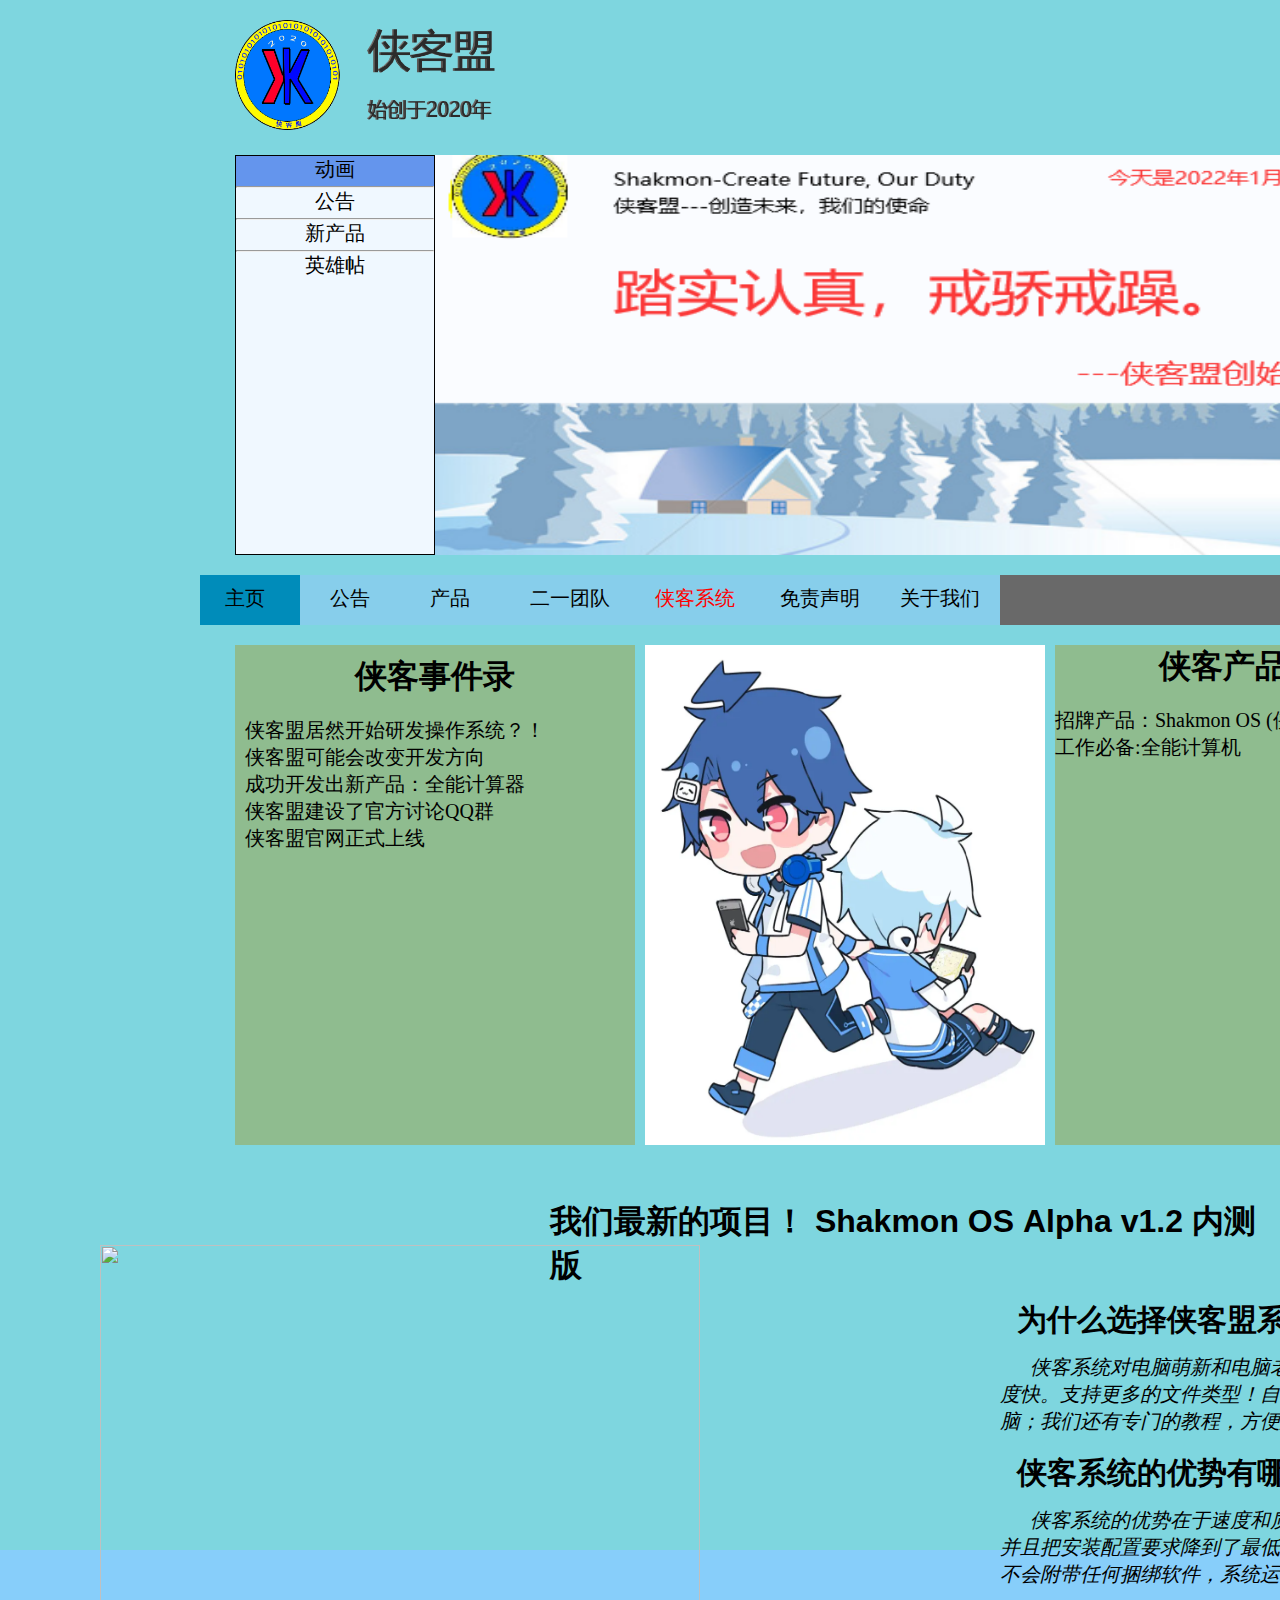
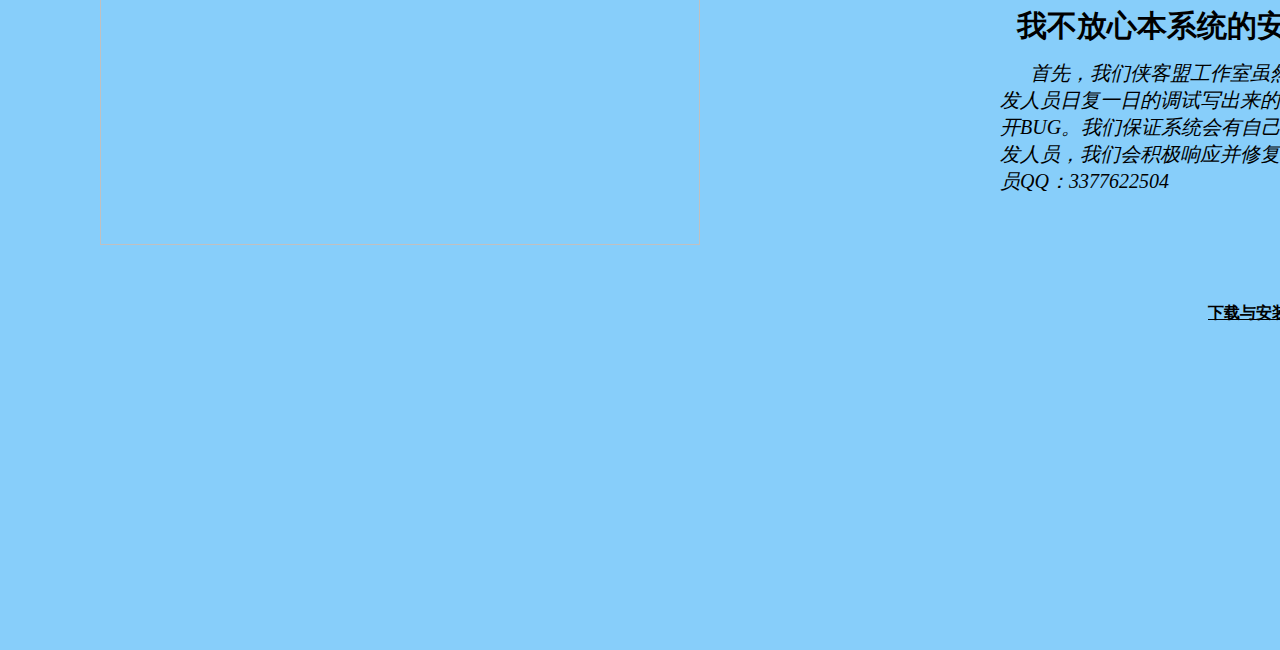
==== index.html @ dbd74600 "Update index.html" ====
<html>	<!--声明HTML网页文件-->	<!--代码高亮-->
	<head>	<!--网页的头部声明-->
	<meta charset="utf-8" name="viewport" content="width=device-width, initial-scale=1, maximum-scale=1, user-scalable=no">	<!--声明编码为中文，并且用户可以随意改变网页大小与滑动-->
	<link rel="stylesheet" href="https://cdn.staticfile.org/font-awesome/4.7.0/css/font-awesome.css">	<!--引用外部css-->
		<title>侠客盟-更开放的平台</title>	<!--网页标题-->
	</head>	<!--结束头部声明-->
	<body>	<!--网页主题部分-->
	<!--内联css标签声明-->
		<body bgcolor="#7ed6df">
		<style>	 

			/**
			CSS忘备录
			极大部分屏幕分辨率为1920x1080px，记住这个数字设计页面！
			float:left;		向左浮动
			float:right		向右浮动
			clear:both;		清除浮动 (盒子模型两边都不能挨着)
			border:1px solid;	1px并且为直线的边框
			padding:10px;	内边距为10px
			margin:20px;	外边距为20px
			z-index:1~无限;	 先后覆盖顺序
			background:#bababa; 	盒子模型背景为灰色
			top:100px;		距离网页顶部100px
			left:200px;		距离网页左边200px
			margin:auto;	元素居中
			margin-top;		上边距
			margin-bottom;  下边距
			margin-left;	左边距
			margin-right;	右边距
			*/

			/**------------------------------------------------------------------------------------ */

			/**
			PHP忘备录
			function()		自定义函数
			unset()			释放变量
			isset()			检查一个变量是否被使用
			empty() 		判断一个变量是否存在
			!empty() 		前面加上!则判断一个变量存在且不能为空
			\n				换行符
			\r				回车符
			\t				水平制表符
			=				赋值
			==				判断
			===				严格判断：不但数值要一样，类型也要一样
			>=				左边的数大于右边的数返回true
			<=				右边的数大于左边的数返回true
			!=				当左边的数不等于右边的数返回true
			!==				当左边的数不等于右边的数或类型不相等返回true
			var_dump()		检查一个变量或表达式的类型
			and或者&&		当左右两数等于true时，返回true
			or或者||		当左右两数等于false时，返回false
			not或!			当操作数为true时返回false
			xor				当左右两数只有一个为true时返回true
			&				参加运算的两位都为1，运算的结果才为1，否则为0
			|				参加运算的两位都为1，运算的结果才为1，否则为0
			^				参加运算的两位不同，结果才为1，否则为0
			~				将二进制表示的操作数中的1变成0,0变成1
			<<				将左边操作数在内存中的二进制数据左移右边操作数指定的数位，右边空余位置补上0
			>>				将左边操作数在内存中的二进制数据右移右边操作数指定的数位，右边空余位置补上0
			?:				三元运算符，进行逻辑判断
			``				反引号是执行运算符，PHP尝试将反引号中的内容作为外壳命令执行，并返回信息
			@				放在表达式前面，忽略表达式可能发生的所有错误
			=>				数组下标指定符号，通过此符号指定数组的键和值
			->				对象成员访问符号，访问对象中的成员属性或成员方法
			instanceof		类型运算符，用来测定一个给定的对象是否来自指定的对象类

			switch()		多项条件分支结构
			{
				case 值1:	如果匹配则执行
					语句1;
				break;		退出switch语句

				case 值2:	以此推类···
					语句2;
				break;
				···
				default:	都不满足则执行以下代码
					语句n+1;
			}

			while( 循环条件 ) {
				代码块		
				$i++;		
			}
			
			for( 初始化; 条件表达式; 增量; ) {
				语句块
			}

			break;			结束循环，适用于大多数循环
			break 1~无限;	退出几重循环，若是循环嵌套，上面的数字决定了要退出到哪一重循环去
			continue;		跳出循环，思想可以为：求1~100的累计值，但要求跳出所有个位为3的数。循环100次并内嵌判断，判断到个位是三则跳过
			exit;			只要执行到这个语句，不管在那个结构都会直接退出		
			*/
			* {		/**为所有的元素设为无间隔 */
            margin: 0;
            padding: 0;
            box-sizing: border-box;
        	}
			div.box {
				margin:auto;
				width:1700px;
				height: 125%;
				/**background-color:dodgerblue;*/
				z-index: 0;
			}
			/**div.demy {
				float: left;			备用的导航框，必要的时候请把它放在div box的下面
				margin-left: 25px;
				width:200px;
				height: 100%;
				background-color:forestgreen;
				text-align: center;
			}
			*/
			div.logo {
				float:left;
				margin-top: 20px;
				margin-left: 235px;
				margin-bottom: 20px;
				margin-right: 100%;
				/**background-color:skyblue;*/
				width: 350px;
				height: 110px;
			}
			div.int {
				float:left;
				margin-left: 235px;
				margin-top: 5px;
				width:1220px;
				height: 400px;
				background-color: navajowhite;
			}
			div.vue {
				float:left;
				margin-left: 235px;
				margin-top: 20px;
				padding:10px;
				width: 400px;
				height:500px;
				background-color: darkseagreen;
			}
			div.min {
				float:left;
				margin-left: 10px;
				margin-top: 20px;
				width:400px;
				height:500px;
				background-color:darkseagreen;
			}
			i.god {
				position:fixed;
				float:left;
			}
			div.home {
				position:absolute;
				top:880px;
				left:370px;
			}
			a:link.caps {
				color:dodgerblue;
			}      /* 未访问链接*/
			a:visited.caps {
				color:dodgerblue;
			}  /* 已访问链接 */
			a:hover.caps {
				color:dodgerblue;
			}  /* 鼠标移动到链接上 */
			a:active.caps {
				color:dodgerblue;
			}  /* 鼠标点击时 */
			div.lamp {
				float: left;
				width: 75%;
				height:50px;
				margin-left: 200px;
				background-color: dimgray;
			}
			div.awa {
				float: left;
				width:100%;
				height:20px;
			}
			/** 图片动态*/

			#myDIV {
				float: left;
				width: 100%;
    			height: 100px;
				text-align: center;
    			-webkit-animation: mymove 5s infinite; 
    			animation: mymove 3s infinite;
				visibility:hidden;
			}
			@-webkit-keyframes mymove {
    			50% {margin-bottom: 50px;}
			}
			@keyframes mymove {
    			50% {margin-bottom: 50px;}
			}
			img.javaEE {
				float: left;
				margin-left: 100px;
			}
			/** -------------*/
			div.emo {
				float: left;
				width:100%;
				height:1080px;
				/**background-color: lightblue;*/
			}
			h1.pgup {
				position:absolute;
				top:1200px;
				left:550px;
			}
			h1.pgup{
				font-family:Arial,Helvetica,sans-serif;
			}
			div.xampp {
				float: left;
				margin-left: 300px;
				width: 500px;
				height: 600px;
				background-color: lightseagreen;
			}
			div.fuck {
				position:absolute;
				top:1300px;
				left:1000px;
				width: 800px;
				height: 700px;
				/**background-color: mediumslateblue;*/
			}
			h2.yyds {
				float: left;
				font-family:Arial,Helvetica,sans-serif;
				font-size: 30px;
			}
			i.nmsl {
				float: left;
			}
			em.gbk {
				font-size: 20px;
			}
			/** 开始下载*/
			.hello {
				position:absolute;
				top:480px;
				left:300px;
    			background-color: #4CAF50; /* Green */
   				border: none;
   				color: white;
   				padding: 16px 32px;
    			text-align: center;
  	  			text-decoration: none;
    			display: inline-block;
    			font-size: 16px;
   				margin: 50px 2px;
    			-webkit-transition-duration: 0.4s; /* Safari */
    			transition-duration: 0.4s;
    			cursor: pointer;
			}
			.bbs {
   				background-color: white; 
    			color: black; 
    			border: 2px solid #008CBA;
			}

			.bbs:hover {
   				background-color: #008CBA;
    			color: white;
			}
			/** -------*/
			a:link.woc {
				color: black;
			}      /* 未访问链接*/
			a:visited.woc {
				color:black;;
			}  /* 已访问链接 */
			a:hover.woc {
				color:black;;
			}  /* 鼠标移动到链接上 */
			a:active.woc {
				color: dimgray;
			}  /* 鼠标点击时 */

			/** 代码高亮*/
			div.tab {
				position:absolute;
				top:1550px;
				width:100%;
				height: 700px;
				background-color: lightskyblue;
				z-index:-1;
			}
			div.My2233 {
				float: left;
				width:100%;
				height: 100px;
				background-color: black;
			}
			p.ios {
				font-size: 20px;
				color: ghostwhite;
			}
			p.soi {
				font-size: 20px;
			}
			p.die {
				float: left;
			}
			div.doctype {
				float: left;
				width:200px;
				height:100%;
				border:1px solid;
				text-align: center;
				background-color: aliceblue;
			}
			li {
				font-size: 20px;
			}
			div.mysss {
				width: 100%;
				height:30px;
			}
			div.cnmbnmsl {
				background-color: cornflowerblue;
			}
			p.us {
				float: left;
				font-size: 20px;
			}
			div.cnm {
				float:left ;
				width: 20px;
				height: 100%;
			}
			div.os {
				float: left;
				width: 100px;
				height: 50px;
				background-color: skyblue;
				text-align: center;
				padding:10px;
			}
			div.oss {
				float: left;
				width: 125px;
				height: 50px;
				background-color: skyblue;
				text-align: center;
				padding:10px;
			}
			a:link.cnmb {
				color: aliceblue;
				list-style-type:none；
			}      /* 未访问链接*/
			a:visited.cnmb {
				color:aliceblue;
				list-style-type:none；
			}  /* 已访问链接 */
			a:hover.cnmb {
				color:aliceblue;
			}  /* 鼠标移动到链接上 */
			a:active.cnmb {
				color: dimgray;
			}  /* 鼠标点击时 */
			/** #ECFFA9   #00FF5C   */
			div.lfuckyoudad {
				float: left;
				width: 20px;
				height: 20px;
			}
			/** 优化代码*/
			/** 代码高亮*/
		</style>
	<!--结束内联css--> 
			<div class="box" id="pod">
				<div class="logo"><img src="https://shakmon.github.io/image/%E4%BE%A0%E5%AE%A2%E7%9B%9F-2.png" alt="请检查您的网络！" width="350px" height="110px"></div>
				<div class="int"><div class="doctype">
					<p class="soi">
					<ul style="list-style-type:none">
					<li><a href="#" class="woc" style='text-decoration:none'><div class="mysss cnmbnmsl">动画</div></a></li>
					<hr/>
					<li><a href="#" class="woc" style='text-decoration:none'><div class="mysss">公告</div></a></li>
					<hr/>
					<li><a href="#" class="woc" style='text-decoration:none'><div class="mysss">新产品</div></a></li>
					<hr/>
					<li><a href="#" class="woc" style='text-decoration:none'><div class="mysss">英雄帖</div></a></li>
						<!----------------------------------------------------------------------------------!>
				</ul></p></div><img src="https://shakmon.github.io/image/nb.png" width="1020px" height="100%"></div>
				<div class="awa"></div>
				<div class="lamp">
					<a href="#" class="woc"><div class="os" style="background-color: #008CBA;"><p class="us">&nbsp;&nbsp;&nbsp;主页</p></div></a>
					<a href="xtgg.html" class="woc"><div class="os"><p class="us">&nbsp;&nbsp;&nbsp;&nbsp;公告</p></div></a>
					<a href="#" class="woc"><div class="os"><p class="us">&nbsp;&nbsp;&nbsp;&nbsp;产品</p></div></a>
					<a href="#" class="woc"><div class="oss"><p class="us">&nbsp;&nbsp;&nbsp;&nbsp;二一团队</p></div></a>
					<a href="#" class="woc"><div class="oss"><p class="us" style="color: red;">&nbsp;&nbsp;&nbsp;&nbsp;侠客系统</p></div></a>
					<a href="#" class="woc"><div class="oss"><p class="us">&nbsp;&nbsp;&nbsp;&nbsp;免责声明</p></div></a>
					<a href="#" class="woc"><div class="oss"><p class="us">&nbsp;&nbsp;&nbsp;关于我们</p></div></a>
				</div>
				<div class="vue" >
					<h1 style="text-align: center; font-family:Arial,Helvetica,sans-serif;">侠客事件录</h1>
					<br>
					<ul>
						<li style="list-style-type:none"><a href="#my" class="woc" style="text-decoration:none;">侠客盟居然开始研发操作系统？！</a></li>
						<!--<hr style="background-color: yellowgreen; height: 2px; border: none">  这个是备用的分割条，需要的时候解除注释！-->
						<li style="list-style-type:none"><a href="#" class="woc" style="text-decoration:none;">侠客盟可能会改变开发方向</a></li>
						<li style="list-style-type:none"><a href="#" class="woc" style="text-decoration:none;">成功开发出新产品：全能计算器</a></li>
						<li style="list-style-type:none"><a href="#" class="woc" style="text-decoration:none;">侠客盟建设了官方讨论QQ群</a></li>
						<li style="list-style-type:none"><a href="#" class="woc" style="text-decoration:none;">侠客盟官网正式上线</a></li>
					</ul>
				</div>
				<div class="min"><a href="#"><img src="https://shakmon.github.io/image/306814c5492584cd1e7db1216ee5bba750a515a0.jpg@942w_1085h_progressive.webp" alt="请检查你的网络！" width="400px" height="500px"></a></div>
				<div class="min">
					<h1 style="text-align: center; font-family:Arial,Helvetica,sans-serif;">侠客产品一览</h1>
					<br>
					<ul>
						<li style="list-style-type:none"><a href="#my" class="woc" style="text-decoration:none;">招牌产品：Shakmon&nbsp;OS&nbsp;(侠客系统)</a></li>
						<li style="list-style-type:none"><a href="#" class="woc" style="text-decoration:none;">工作必备:全能计算机</a></li>
					</ul>
				</div>
				<!--<div class="home">
				<a href="#pod" class="caps" style="cursor:help"><i class="fa fa-chevron-circle-up god" style="font-size:48px;"></i></a>
				</div>	备用的一秒上划按钮，需要的时候删掉备注和此文字！
				-->
			</div>
		<div class="emo">
			<div id="myDIV">shakmos OS</div>
			<h1 class="pgup" id="my">我们最新的项目！&nbsp;Shakmon&nbsp;OS&nbsp;Alpha v1.2&nbsp;内测版</h1>
			<img src="https://webstatic.mihoyo.com/ys/event/e20211013fab/images/2_poster.24bd5a31.png" class="javaEE" width="600px" height="600px">
			<div class="fuck">
				<i class="fa fa-chain-broken nmsl" style="font-size:36px"></i><h2 class="yyds">&nbsp;&nbsp;为什么选择侠客盟系统？</h2><br/><br/><br/>
				<em class="gbk">&nbsp;&nbsp;&nbsp;&nbsp;&nbsp;&nbsp;侠客系统对电脑萌新和电脑老手都非常友好！系统操作让人通俗易懂，系统体积小，速度快。支持更多的文件类型！自带三重防火墙，可以随时开启关闭，更加全面的保护您的电脑；我们还有专门的教程，方便您更加了解系统操作！最激动人心的是，这些完全免费！</em>
				<br>
				<br>
				<i class="fa fa-chain-broken nmsl" style="font-size:36px"></i><h2 class="yyds">&nbsp;&nbsp;侠客系统的优势有哪些？</h2><br/><br/><br/>
				<em class="gbk">&nbsp;&nbsp;&nbsp;&nbsp;&nbsp;&nbsp;侠客系统的优势在于速度和质量，为了给用户最好的体验，我们大幅缩短了开机时间，并且把安装配置要求降到了最低，即便是十多年前的老电脑也能愉悦的使用本系统。本系统不会附带任何捆绑软件，系统运行对内存和CPU的占用我们努力压缩到极致！</em>
				<br>
				<br>
				<i class="fa fa-chain-broken nmsl" style="font-size:36px"></i><h2 class="yyds">&nbsp;&nbsp;我不放心本系统的安全和质量？</h2><br/><br/><br/>
				<em class="gbk">&nbsp;&nbsp;&nbsp;&nbsp;&nbsp;&nbsp;首先，我们侠客盟工作室虽然只有10人左右，但是每个人都尽心尽责的开发，系统是开发人员日复一日的调试写出来的。系统的质量我们可以保证，但是，无论是什么系统都避不开BUG。我们保证系统会有自己的特色且功能正常使用，若您发现BUG，请上报给我们开发人员，我们会积极响应并修复BUG，我们衷心感谢您对侠客系统的改善和支持。开发人员QQ：3377622504</em>
				
				<a href="#"><button class="hello bbs" >立即下载</button></a>
				<br><br><br><br><br><br><br>
				<h4>&nbsp;&nbsp;&nbsp;&nbsp;&nbsp;&nbsp;&nbsp;&nbsp;&nbsp;&nbsp;&nbsp;&nbsp;&nbsp;&nbsp;&nbsp;&nbsp;&nbsp;&nbsp;&nbsp;&nbsp;&nbsp;&nbsp;&nbsp;&nbsp;&nbsp;&nbsp;&nbsp;&nbsp;&nbsp;&nbsp;&nbsp;&nbsp;&nbsp;&nbsp;&nbsp;&nbsp;&nbsp;&nbsp;&nbsp;&nbsp;&nbsp;&nbsp;&nbsp;&nbsp;&nbsp;&nbsp;&nbsp;&nbsp;&nbsp;&nbsp;&nbsp;&nbsp;<a href="#" class="woc">下载与安装</a>&nbsp;||&nbsp;<a href="#" class="woc">使用教程</a>&nbsp;||&nbsp;<a href="#" class="woc">向我们反馈</a></h4>
			</div>
		</div>
		<div class="tab"></div>
		<!--<div class="My2233">
			<p style="color: aliceblue; float: left;"><a href="#" class="cnmb" >官方Q群</a></p>
			<div class="lfuckyoudad"></div>
			<p style="color: aliceblue; float: left;"><a href="#" class="cnmb" >反馈我们</a></p>
			<div class="lfuckyoudad"></div>
			<p style="color: aliceblue; float: left;"><a href="#" class="cnmb" >网站/程序&nbsp;侵犯了我的版权?</a></p>
			<div class="lfuckyoudad"></div>
			<p style="color: aliceblue; float: left;"><a href="#" class="cnmb" >加入侠客盟</a></p>
			<div class="lfuckyoudad"></div>
			<p style="color: aliceblue; float: left;"><a href="#" class="cnmb" >全部产品</a></p>
			<div class="lfuckyoudad"></div>
			<p style="color: aliceblue; float: left;">&nbsp;&nbsp;&nbsp;&nbsp;&nbsp;&nbsp;&nbsp;&nbsp;&nbsp;&nbsp;&nbsp;&nbsp;&nbsp;&nbsp;&nbsp;&nbsp;&nbsp;&nbsp;&nbsp;&nbsp;&nbsp;&nbsp;&nbsp;&nbsp;&nbsp;&nbsp;&nbsp;&nbsp;&nbsp;&nbsp;&nbsp;&nbsp;&nbsp;&nbsp;&nbsp;&nbsp;&nbsp;&nbsp;&nbsp;&nbsp;&nbsp;&nbsp;&nbsp;&nbsp;&nbsp;&nbsp;&nbsp;&nbsp;©侠客盟&nbsp;2020~2021</p>
			<div class="lfuckyoudad"></div>
			<div class="lfuckyoudad"></div>
			<div class="lfuckyoudad"></div>
			<div class="lfuckyoudad"></div>
			<div class="lfuckyoudad"></div>
			<div class="lfuckyoudad"></div>
			<div class="lfuckyoudad"></div>
			<div class="lfuckyoudad"></div>
			<div class="lfuckyoudad"></div>
			<div class="lfuckyoudad"></div>
			<div class="lfuckyoudad"></div>
			<div class="lfuckyoudad"></div>
			<div class="lfuckyoudad"></div>
			<div class="lfuckyoudad"></div>
			<p style="color: aliceblue; float: left;"><a href="#" class="cnmb" >找客服咨询</a></p>
			<div class="lfuckyoudad"></div>
			<p style="color: aliceblue; float: left;"><a href="#" class="cnmb" >免责声明</a></p>
			<div class="lfuckyoudad"></div>
			<p style="color: aliceblue; float: left;"><a href="#" class="cnmb" >资助我们</a></p>
			<div class="lfuckyoudad"></div>
			<p style="color: aliceblue; float: left;"><a href="#" class="cnmb" >官方邮箱</a></p>
			<div class="lfuckyoudad"></div>
			<p style="color: aliceblue; float: left;"><a href="#" class="cnmb" >展望:未来侠客盟的方向</a></p>
			<div class="lfuckyoudad"></div>-->
		</div>
	</body>	<!--结束网页主体部分-->
</html>	<!--结束HTML网页文件--> <!--代码高亮-->
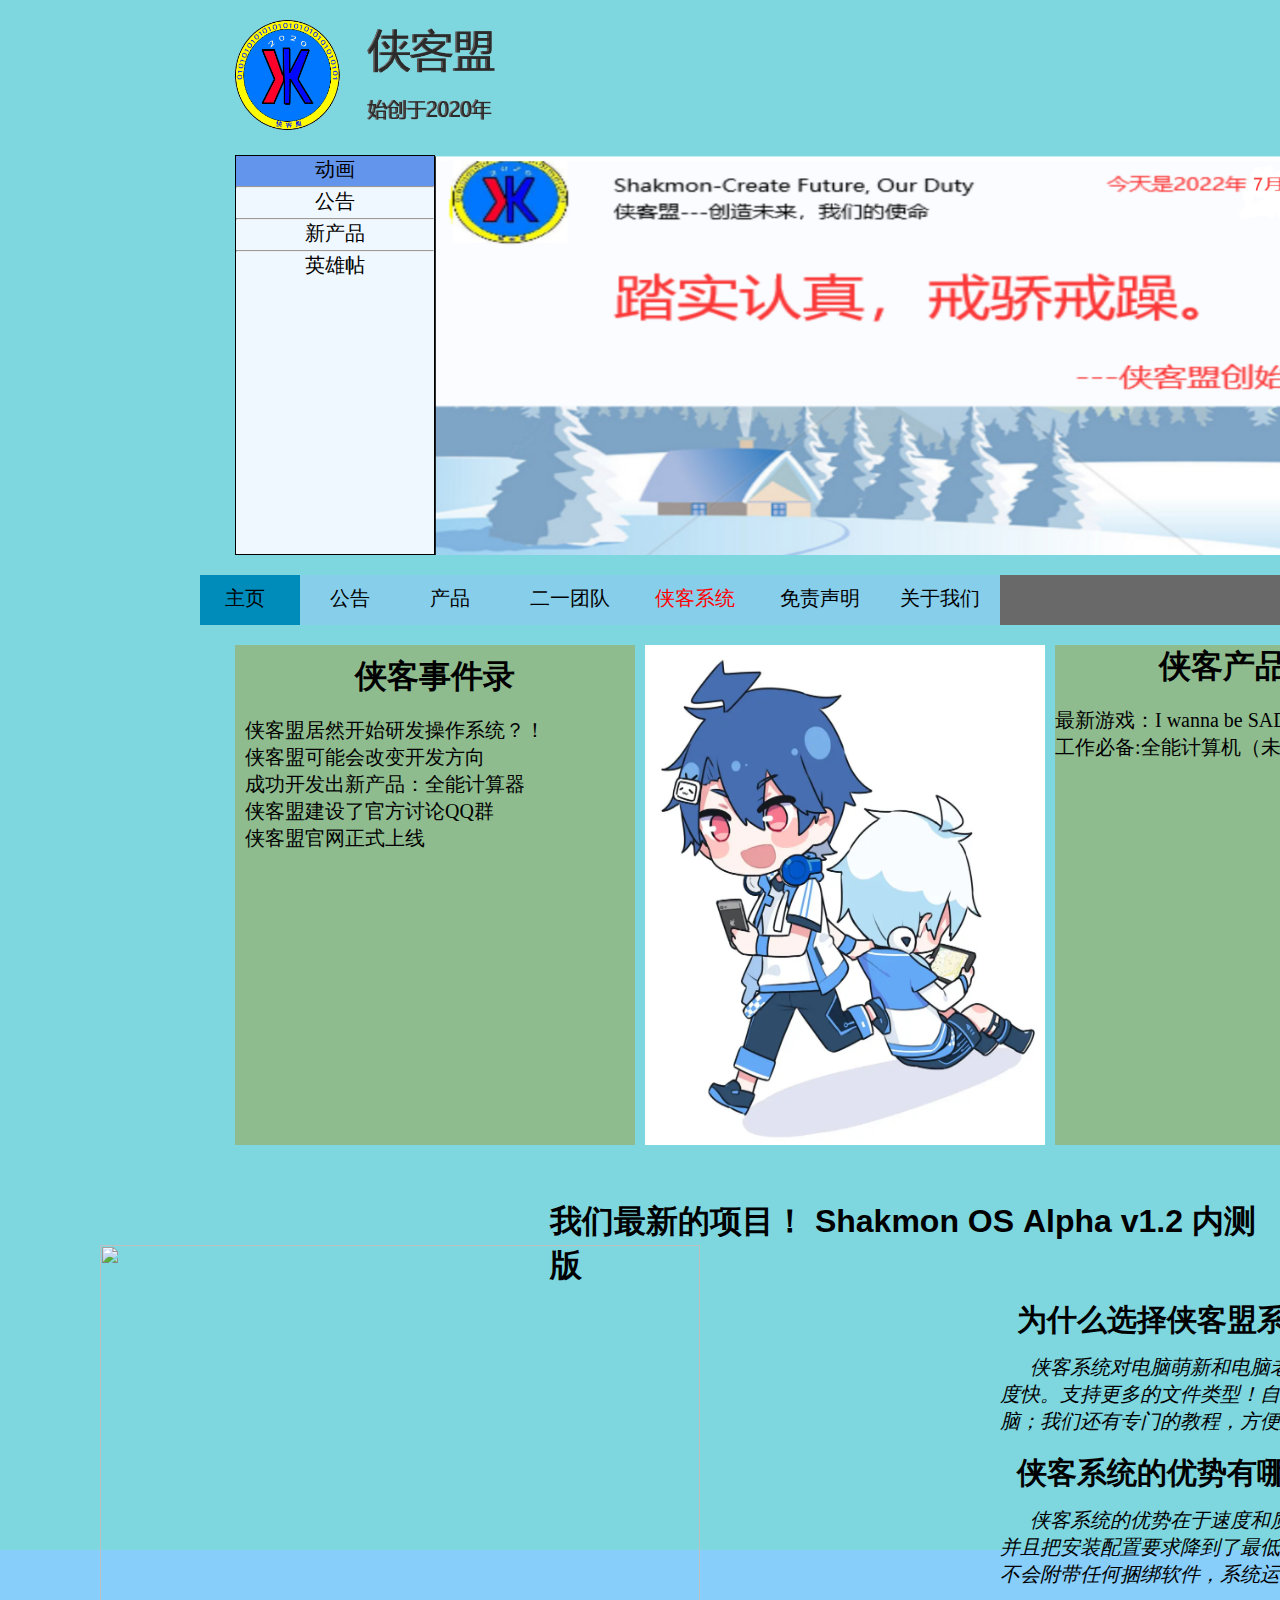
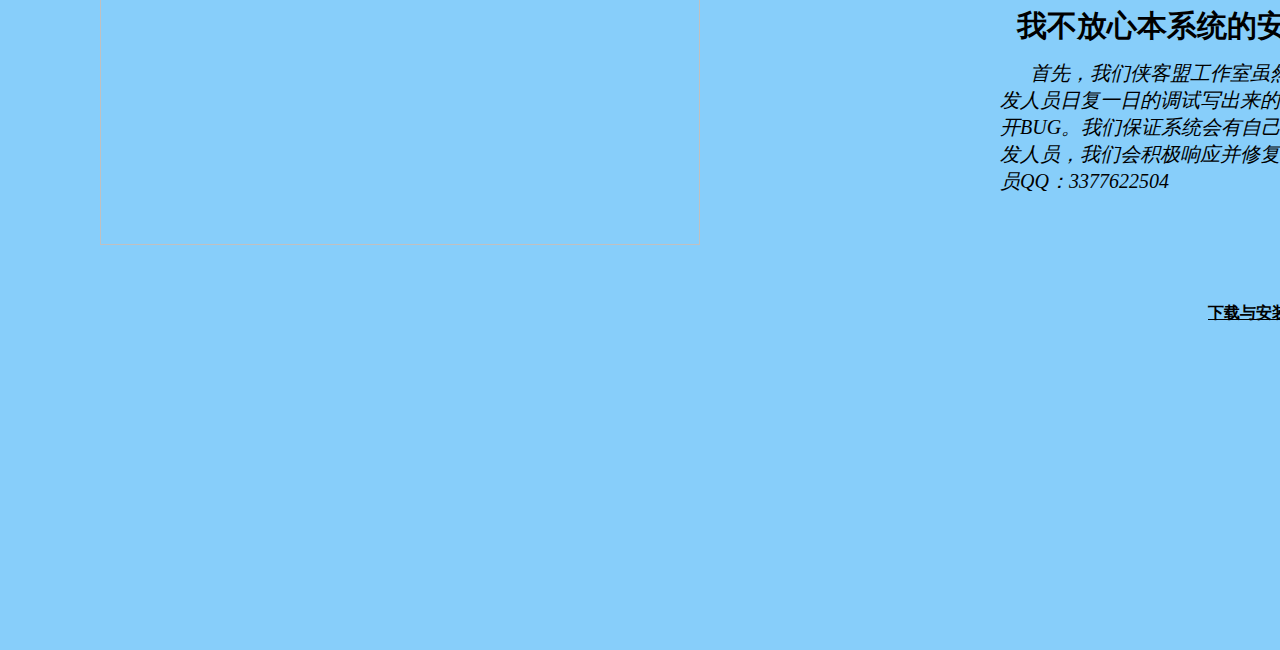
==== commit a7cc850d: "Update index.html" ====
--- a/index.html
+++ b/index.html
@@ -386,7 +386,7 @@
 					<ul style="list-style-type:none">
 					<li><a href="#" class="woc" style='text-decoration:none'><div class="mysss cnmbnmsl">动画</div></a></li>
 					<hr/>
-					<li><a href="#" class="woc" style='text-decoration:none'><div class="mysss">公告</div></a></li>
+					<li><a href="xtgg.html" class="woc" style='text-decoration:none'><div class="mysss">公告</div></a></li>
 					<hr/>
 					<li><a href="#" class="woc" style='text-decoration:none'><div class="mysss">新产品</div></a></li>
 					<hr/>
@@ -420,8 +420,8 @@
 					<h1 style="text-align: center; font-family:Arial,Helvetica,sans-serif;">侠客产品一览</h1>
 					<br>
 					<ul>
-						<li style="list-style-type:none"><a href="#my" class="woc" style="text-decoration:none;">招牌产品：Shakmon&nbsp;OS&nbsp;(侠客系统)</a></li>
-						<li style="list-style-type:none"><a href="#" class="woc" style="text-decoration:none;">工作必备:全能计算机</a></li>
+						<li style="list-style-type:none"><a href="#my" class="woc" style="text-decoration:none;">最新游戏：I&nbsp;wanna&nbsp;be SAD</a></li>
+						<li style="list-style-type:none"><a href="#" class="woc" style="text-decoration:none;">工作必备:全能计算机（未推出）</a></li>
 					</ul>
 				</div>
 				<!--<div class="home">
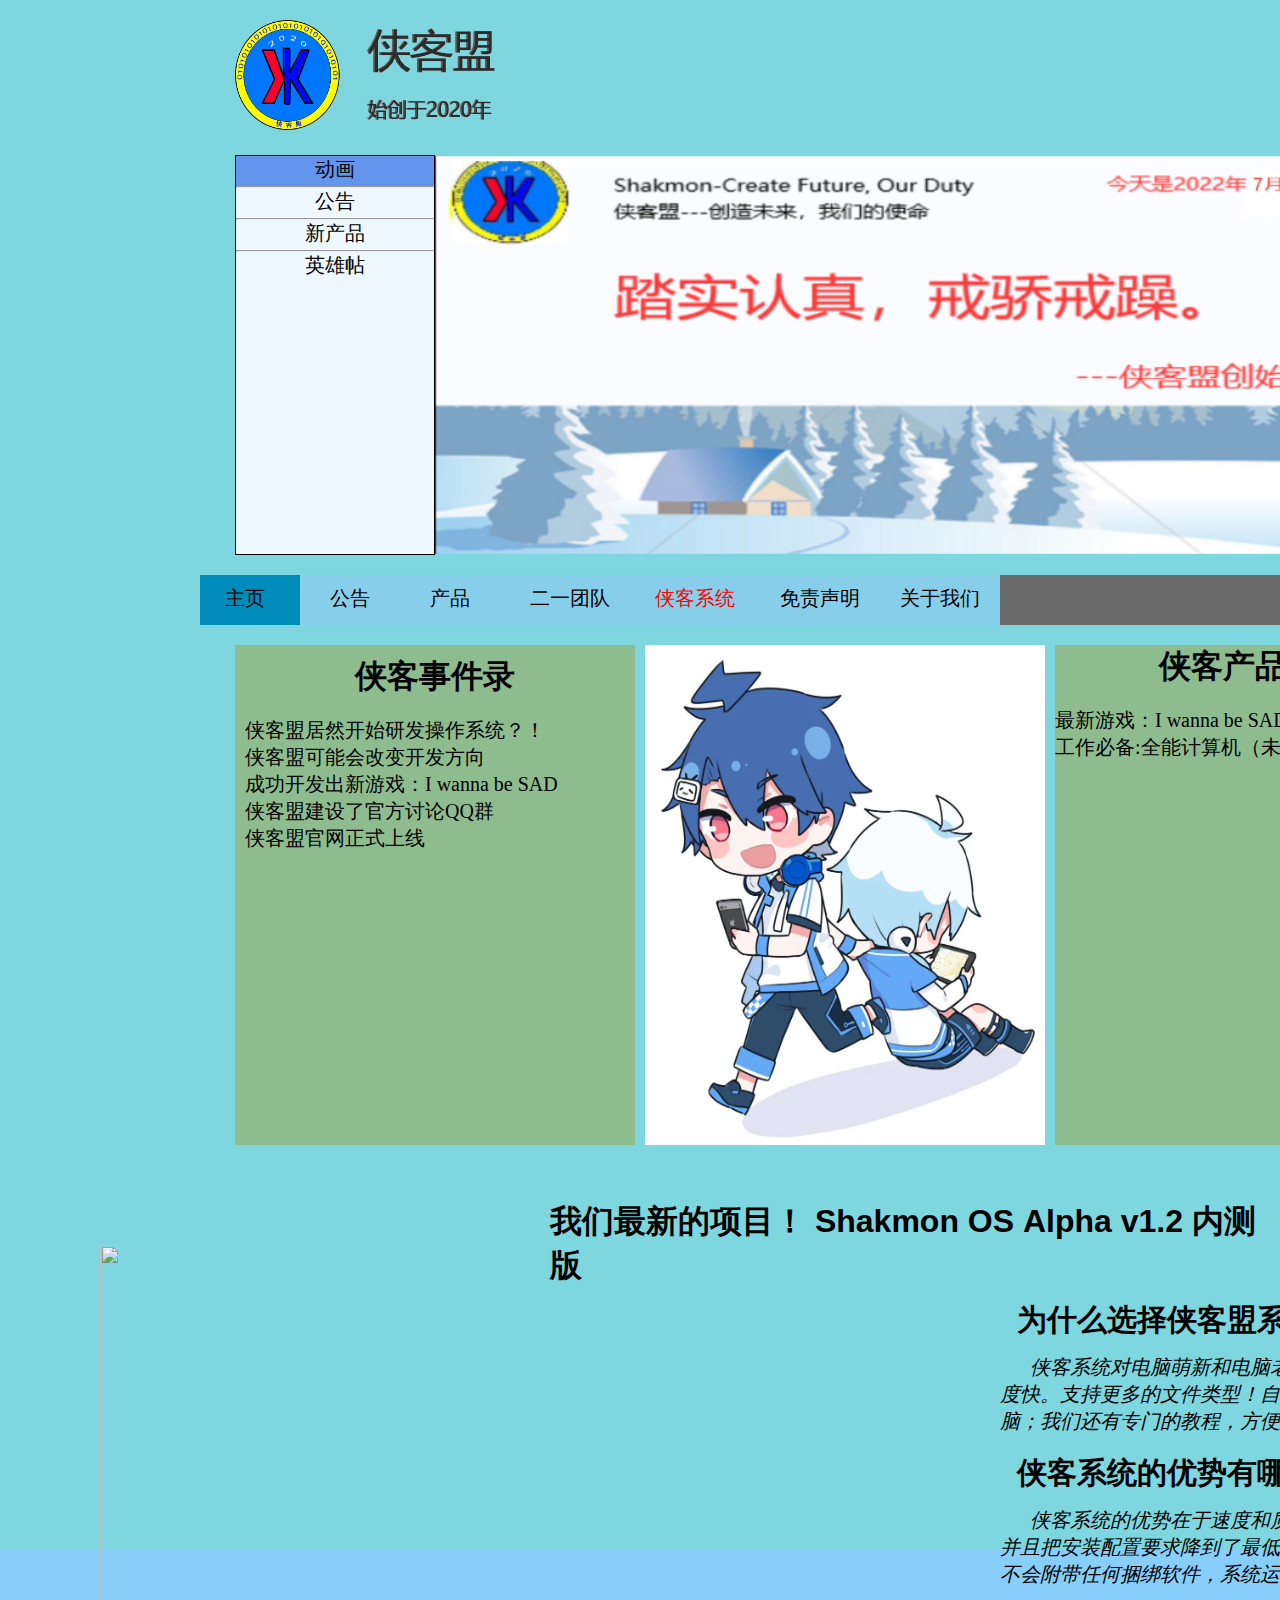
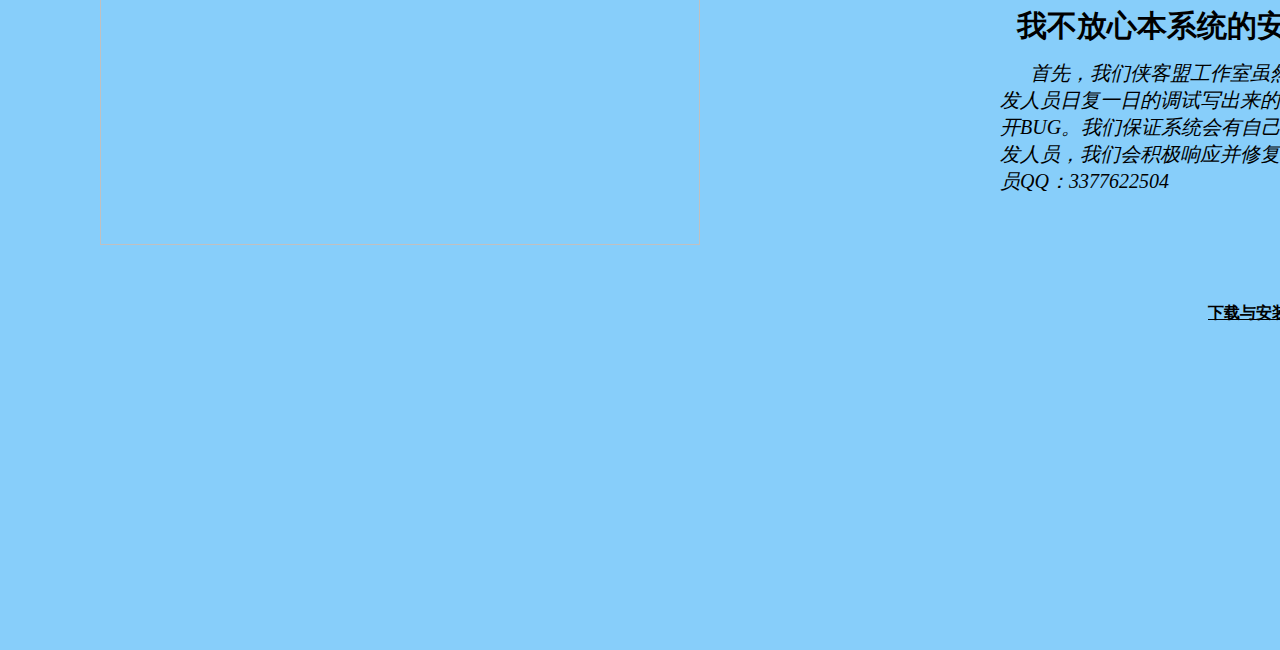
==== commit 0604f1f4: "Update index.html" ====
--- a/index.html
+++ b/index.html
@@ -410,7 +410,7 @@
 						<li style="list-style-type:none"><a href="#my" class="woc" style="text-decoration:none;">侠客盟居然开始研发操作系统？！</a></li>
 						<!--<hr style="background-color: yellowgreen; height: 2px; border: none">  这个是备用的分割条，需要的时候解除注释！-->
 						<li style="list-style-type:none"><a href="#" class="woc" style="text-decoration:none;">侠客盟可能会改变开发方向</a></li>
-						<li style="list-style-type:none"><a href="#" class="woc" style="text-decoration:none;">成功开发出新产品：全能计算器</a></li>
+						<li style="list-style-type:none"><a href="#" class="woc" style="text-decoration:none;">成功开发出新游戏：I wanna be SAD</a></li>
 						<li style="list-style-type:none"><a href="#" class="woc" style="text-decoration:none;">侠客盟建设了官方讨论QQ群</a></li>
 						<li style="list-style-type:none"><a href="#" class="woc" style="text-decoration:none;">侠客盟官网正式上线</a></li>
 					</ul>
@@ -420,7 +420,7 @@
 					<h1 style="text-align: center; font-family:Arial,Helvetica,sans-serif;">侠客产品一览</h1>
 					<br>
 					<ul>
-						<li style="list-style-type:none"><a href="#my" class="woc" style="text-decoration:none;">最新游戏：I&nbsp;wanna&nbsp;be SAD</a></li>
+						<li style="list-style-type:none"><a href="https://shakmon.github.io/program/SF-00001-GAME.exe" class="woc" style="text-decoration:none;">最新游戏：I&nbsp;wanna&nbsp;be SAD</a></li>
 						<li style="list-style-type:none"><a href="#" class="woc" style="text-decoration:none;">工作必备:全能计算机（未推出）</a></li>
 					</ul>
 				</div>
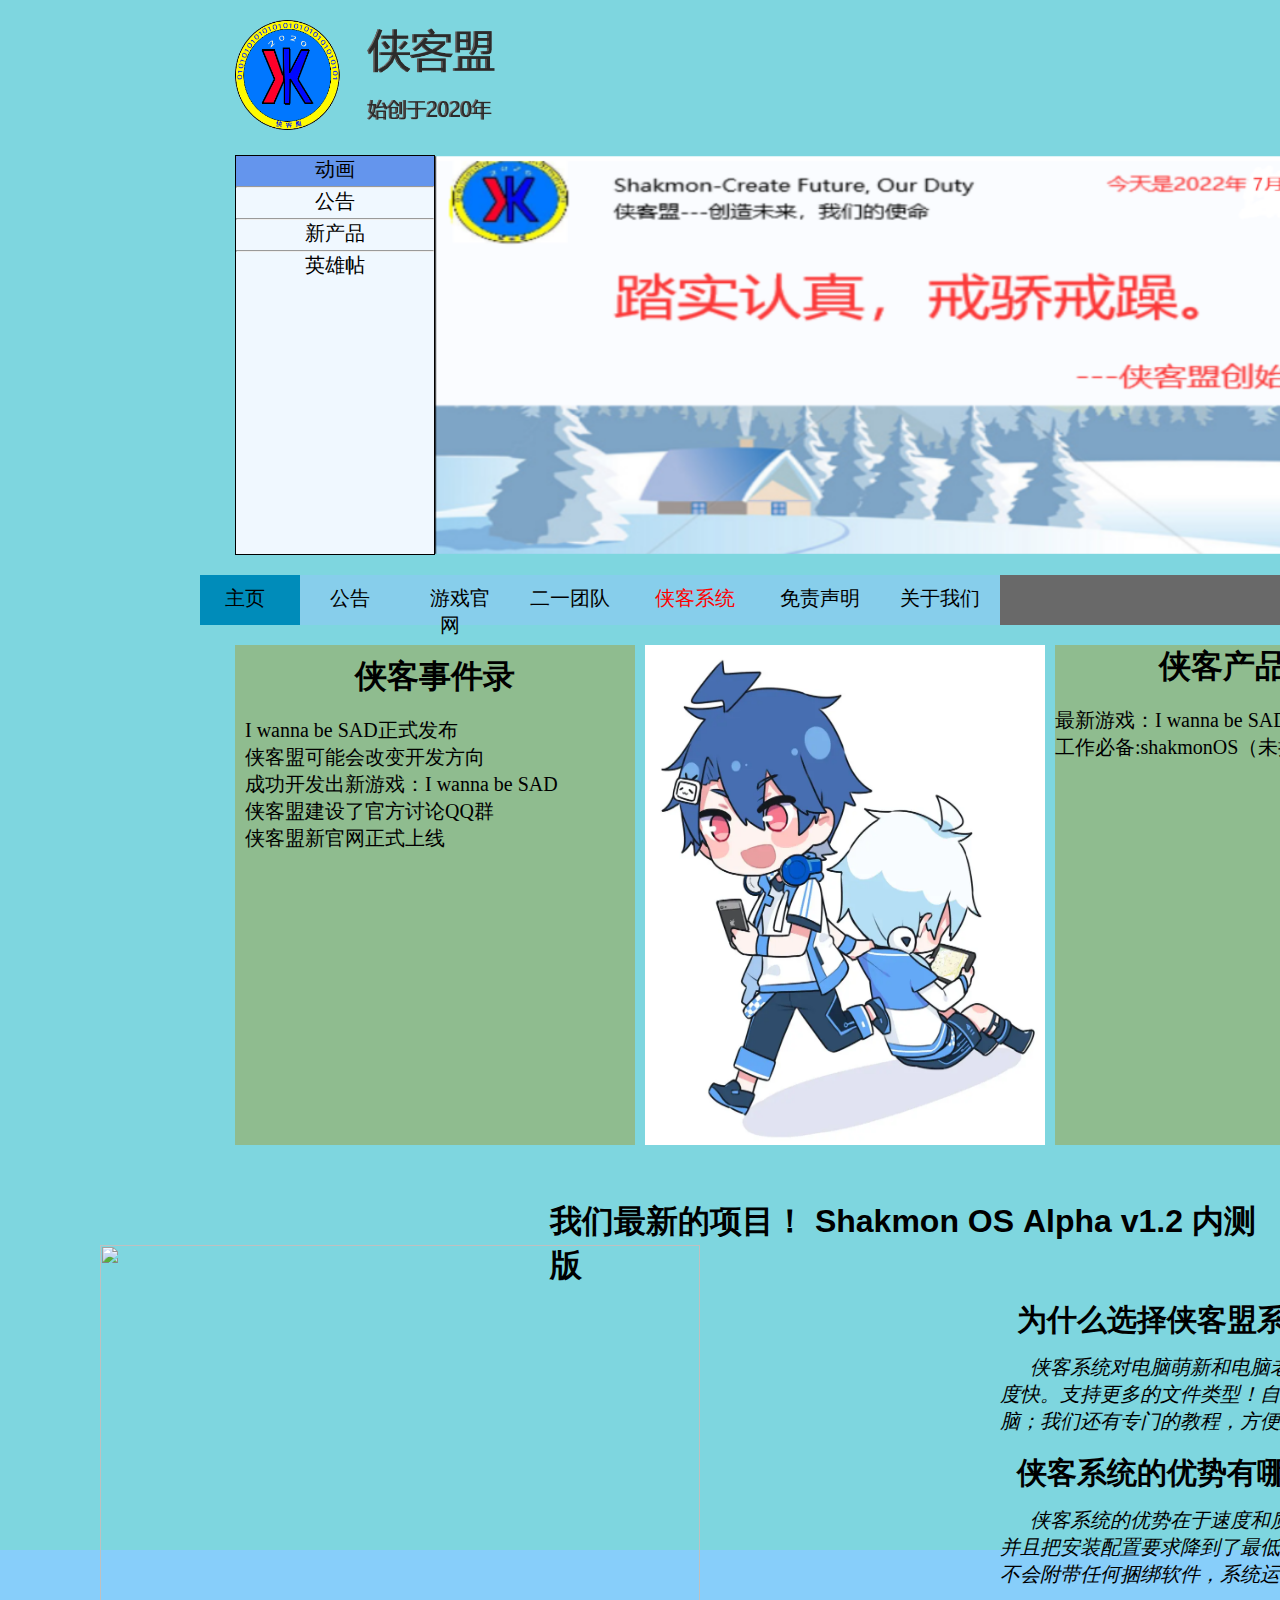
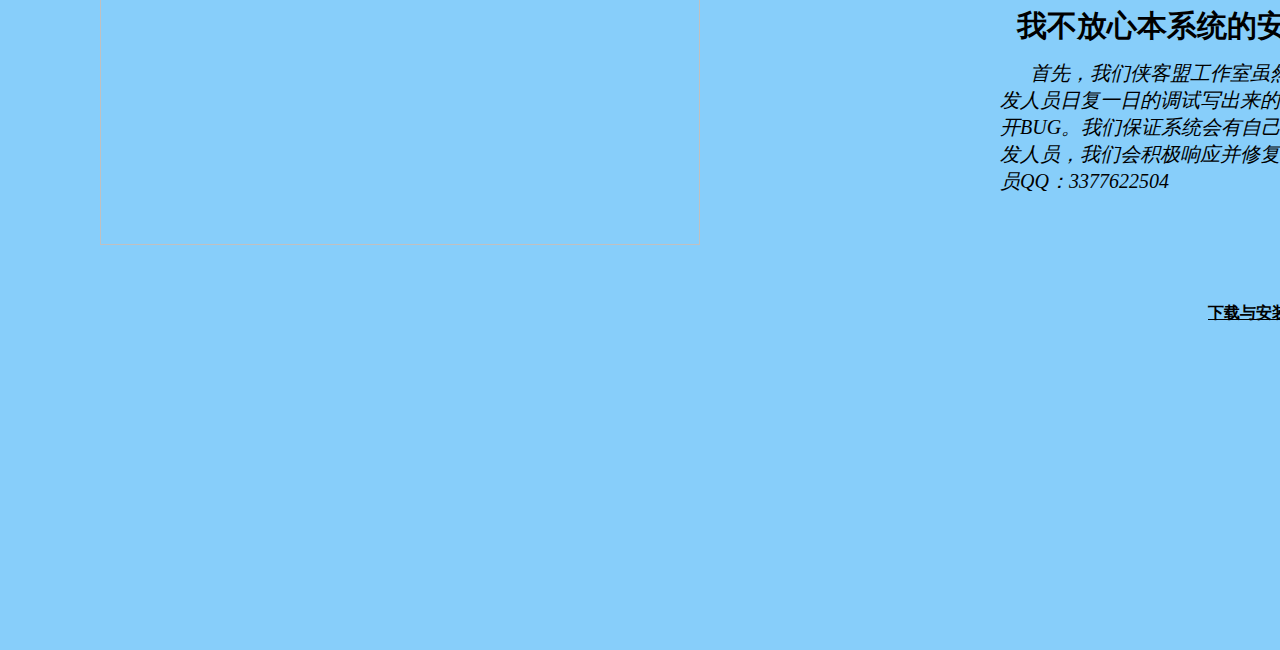
==== commit 70e2c527: "Update index.html" ====
--- a/index.html
+++ b/index.html
@@ -397,7 +397,7 @@
 				<div class="lamp">
 					<a href="#" class="woc"><div class="os" style="background-color: #008CBA;"><p class="us">&nbsp;&nbsp;&nbsp;主页</p></div></a>
 					<a href="xtgg.html" class="woc"><div class="os"><p class="us">&nbsp;&nbsp;&nbsp;&nbsp;公告</p></div></a>
-					<a href="#" class="woc"><div class="os"><p class="us">&nbsp;&nbsp;&nbsp;&nbsp;产品</p></div></a>
+					<a href="https://shakmon.github.io/game/" class="woc"><div class="os"><p class="us">&nbsp;&nbsp;&nbsp;&nbsp;游戏官网</p></div></a>
 					<a href="#" class="woc"><div class="oss"><p class="us">&nbsp;&nbsp;&nbsp;&nbsp;二一团队</p></div></a>
 					<a href="#" class="woc"><div class="oss"><p class="us" style="color: red;">&nbsp;&nbsp;&nbsp;&nbsp;侠客系统</p></div></a>
 					<a href="#" class="woc"><div class="oss"><p class="us">&nbsp;&nbsp;&nbsp;&nbsp;免责声明</p></div></a>
@@ -407,12 +407,12 @@
 					<h1 style="text-align: center; font-family:Arial,Helvetica,sans-serif;">侠客事件录</h1>
 					<br>
 					<ul>
-						<li style="list-style-type:none"><a href="#my" class="woc" style="text-decoration:none;">侠客盟居然开始研发操作系统？！</a></li>
+						<li style="list-style-type:none"><a href="#my" class="woc" style="text-decoration:none;">I wanna be SAD正式发布</a></li>
 						<!--<hr style="background-color: yellowgreen; height: 2px; border: none">  这个是备用的分割条，需要的时候解除注释！-->
 						<li style="list-style-type:none"><a href="#" class="woc" style="text-decoration:none;">侠客盟可能会改变开发方向</a></li>
 						<li style="list-style-type:none"><a href="#" class="woc" style="text-decoration:none;">成功开发出新游戏：I wanna be SAD</a></li>
 						<li style="list-style-type:none"><a href="#" class="woc" style="text-decoration:none;">侠客盟建设了官方讨论QQ群</a></li>
-						<li style="list-style-type:none"><a href="#" class="woc" style="text-decoration:none;">侠客盟官网正式上线</a></li>
+						<li style="list-style-type:none"><a href="#" class="woc" style="text-decoration:none;">侠客盟新官网正式上线</a></li>
 					</ul>
 				</div>
 				<div class="min"><a href="#"><img src="https://shakmon.github.io/image/306814c5492584cd1e7db1216ee5bba750a515a0.jpg@942w_1085h_progressive.webp" alt="请检查你的网络！" width="400px" height="500px"></a></div>
@@ -421,7 +421,7 @@
 					<br>
 					<ul>
 						<li style="list-style-type:none"><a href="https://shakmon.github.io/program/SF-00001-GAME.exe" class="woc" style="text-decoration:none;">最新游戏：I&nbsp;wanna&nbsp;be SAD</a></li>
-						<li style="list-style-type:none"><a href="#" class="woc" style="text-decoration:none;">工作必备:全能计算机（未推出）</a></li>
+						<li style="list-style-type:none"><a href="#" class="woc" style="text-decoration:none;">工作必备:shakmonOS（未推出）</a></li>
 					</ul>
 				</div>
 				<!--<div class="home">
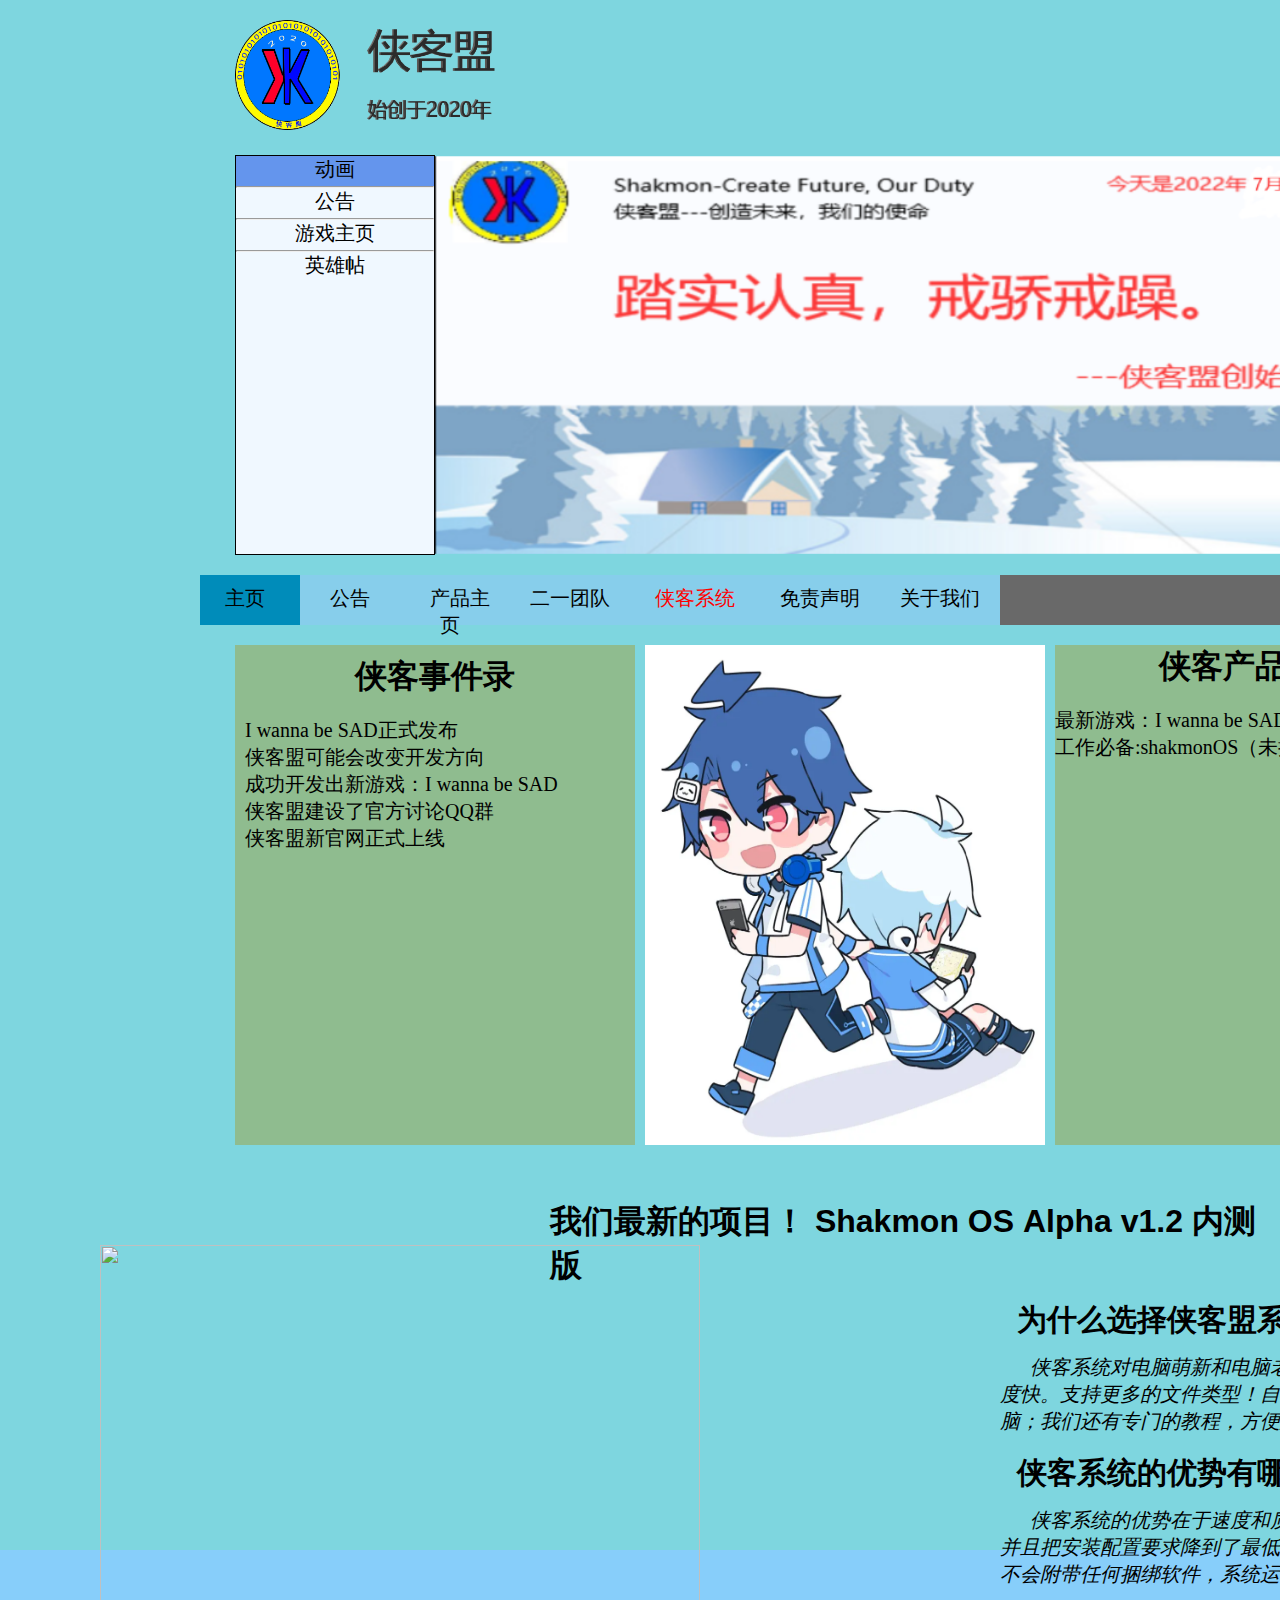
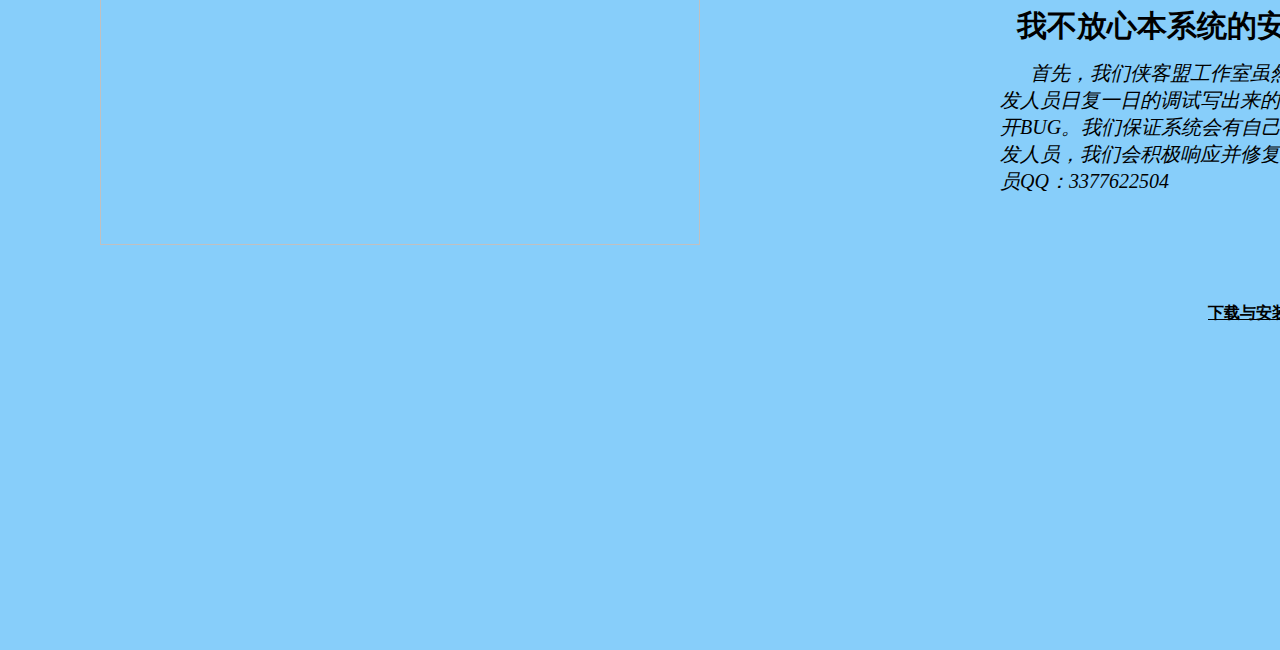
==== commit 0f0160e2: "Update index.html" ====
--- a/index.html
+++ b/index.html
@@ -388,7 +388,7 @@
 					<hr/>
 					<li><a href="xtgg.html" class="woc" style='text-decoration:none'><div class="mysss">公告</div></a></li>
 					<hr/>
-					<li><a href="#" class="woc" style='text-decoration:none'><div class="mysss">新产品</div></a></li>
+					<li><a href="https://shakmon.github.io/game/" class="woc" style='text-decoration:none'><div class="mysss">游戏主页</div></a></li>
 					<hr/>
 					<li><a href="#" class="woc" style='text-decoration:none'><div class="mysss">英雄帖</div></a></li>
 						<!----------------------------------------------------------------------------------!>
@@ -397,7 +397,7 @@
 				<div class="lamp">
 					<a href="#" class="woc"><div class="os" style="background-color: #008CBA;"><p class="us">&nbsp;&nbsp;&nbsp;主页</p></div></a>
 					<a href="xtgg.html" class="woc"><div class="os"><p class="us">&nbsp;&nbsp;&nbsp;&nbsp;公告</p></div></a>
-					<a href="https://shakmon.github.io/game/" class="woc"><div class="os"><p class="us">&nbsp;&nbsp;&nbsp;&nbsp;游戏官网</p></div></a>
+					<a href="#" class="woc"><div class="os"><p class="us">&nbsp;&nbsp;&nbsp;&nbsp;产品主页</p></div></a>
 					<a href="#" class="woc"><div class="oss"><p class="us">&nbsp;&nbsp;&nbsp;&nbsp;二一团队</p></div></a>
 					<a href="#" class="woc"><div class="oss"><p class="us" style="color: red;">&nbsp;&nbsp;&nbsp;&nbsp;侠客系统</p></div></a>
 					<a href="#" class="woc"><div class="oss"><p class="us">&nbsp;&nbsp;&nbsp;&nbsp;免责声明</p></div></a>
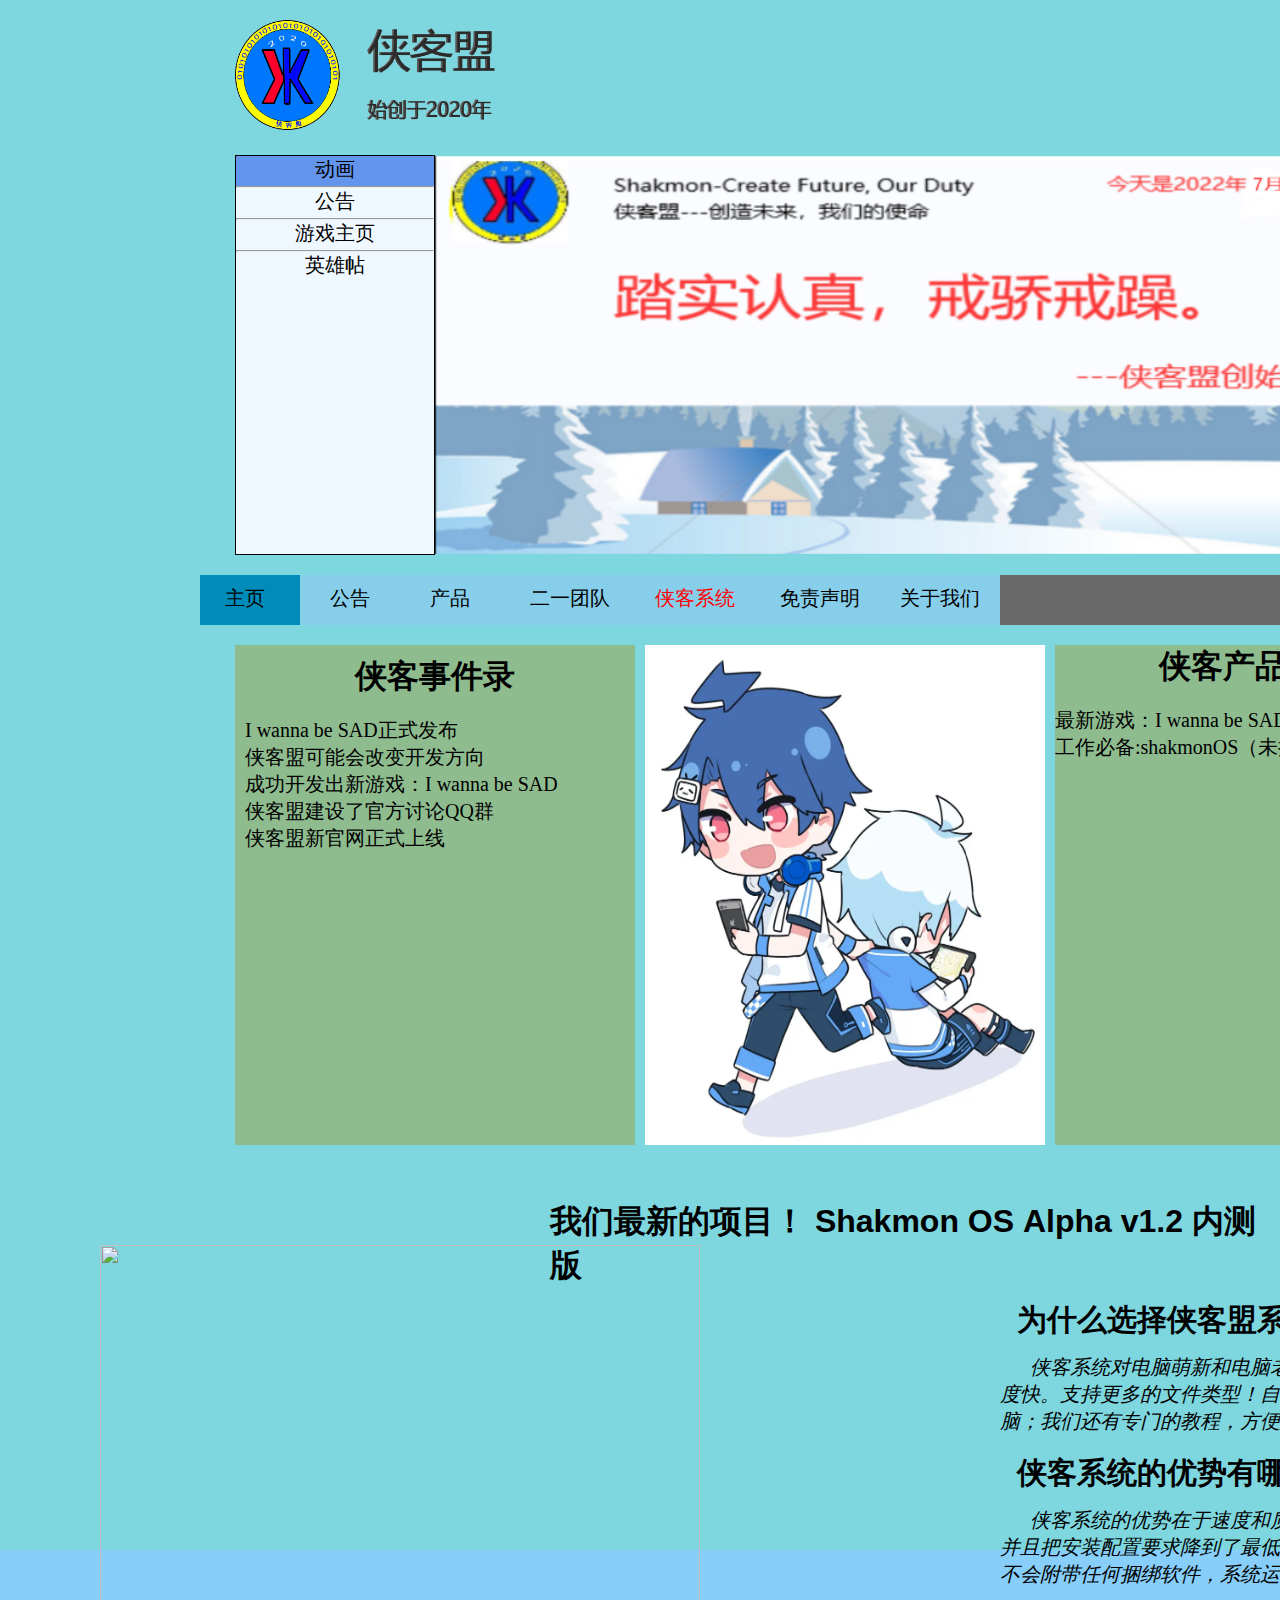
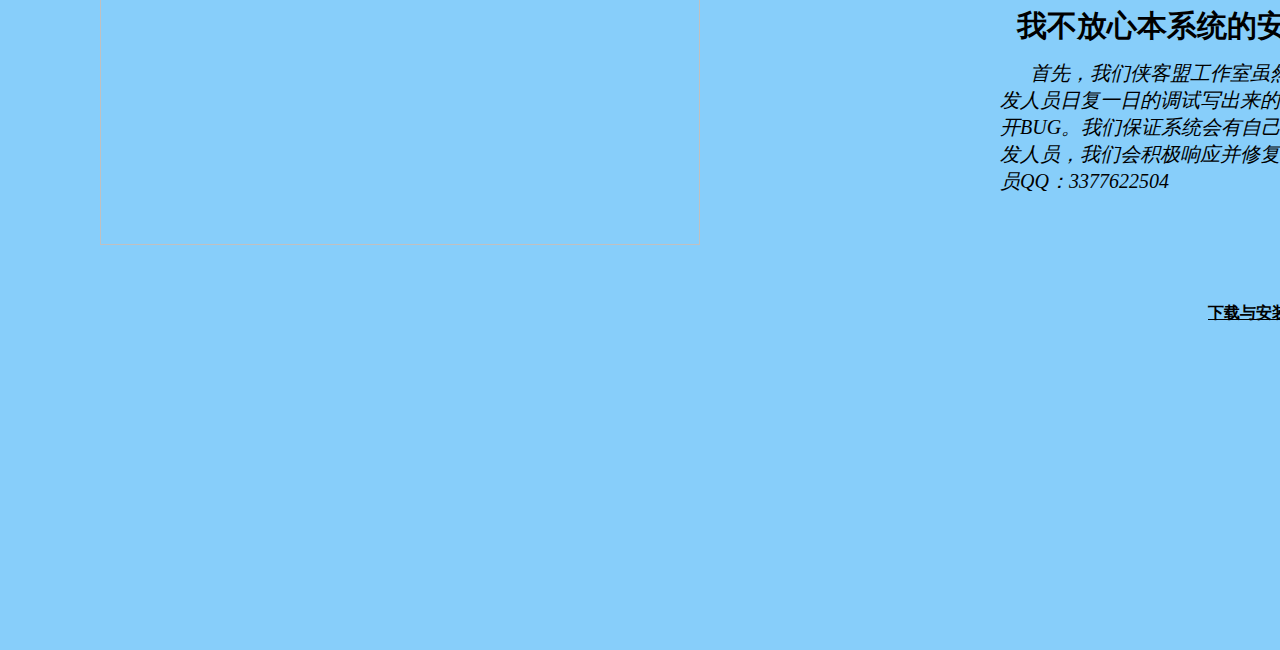
==== commit 84484b77: "Update index.html" ====
--- a/index.html
+++ b/index.html
@@ -397,7 +397,7 @@
 				<div class="lamp">
 					<a href="#" class="woc"><div class="os" style="background-color: #008CBA;"><p class="us">&nbsp;&nbsp;&nbsp;主页</p></div></a>
 					<a href="xtgg.html" class="woc"><div class="os"><p class="us">&nbsp;&nbsp;&nbsp;&nbsp;公告</p></div></a>
-					<a href="#" class="woc"><div class="os"><p class="us">&nbsp;&nbsp;&nbsp;&nbsp;产品主页</p></div></a>
+					<a href="#" class="woc"><div class="os"><p class="us">&nbsp;&nbsp;&nbsp;&nbsp;产品</p></div></a>
 					<a href="#" class="woc"><div class="oss"><p class="us">&nbsp;&nbsp;&nbsp;&nbsp;二一团队</p></div></a>
 					<a href="#" class="woc"><div class="oss"><p class="us" style="color: red;">&nbsp;&nbsp;&nbsp;&nbsp;侠客系统</p></div></a>
 					<a href="#" class="woc"><div class="oss"><p class="us">&nbsp;&nbsp;&nbsp;&nbsp;免责声明</p></div></a>
